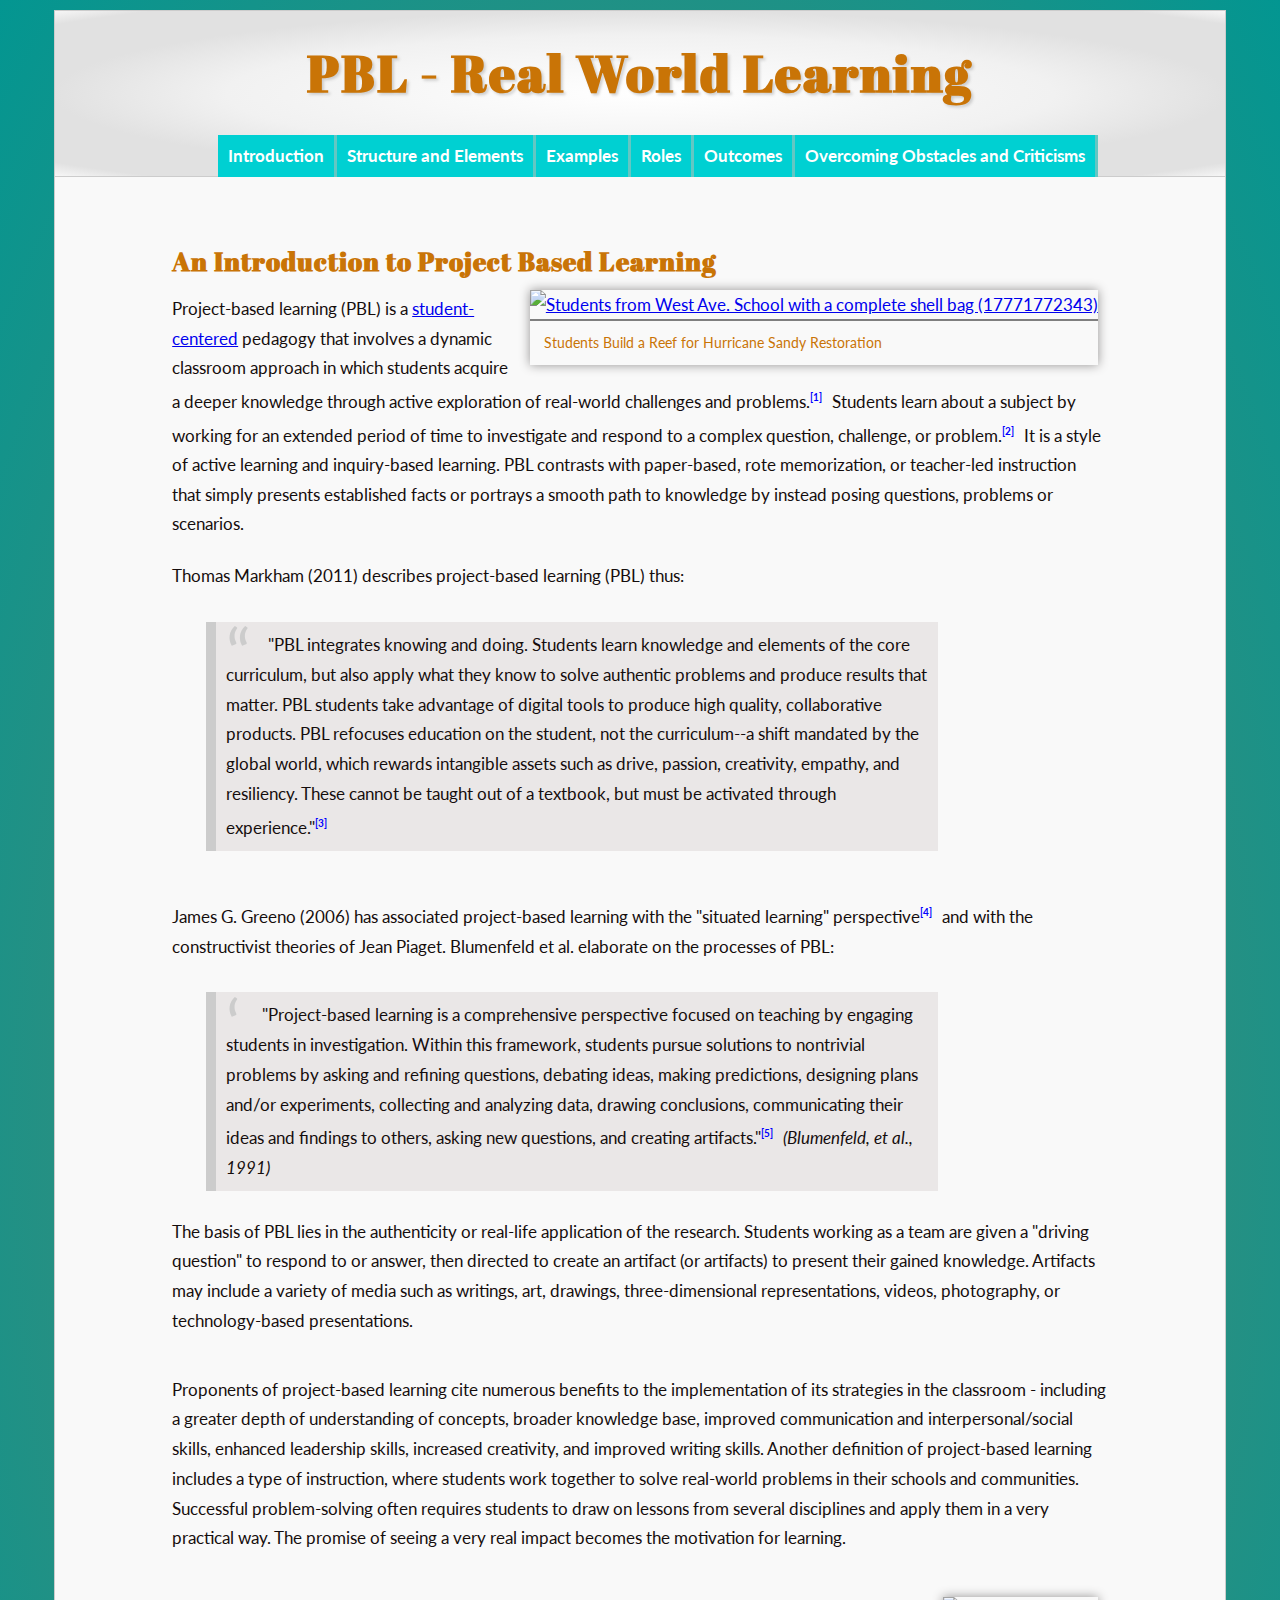
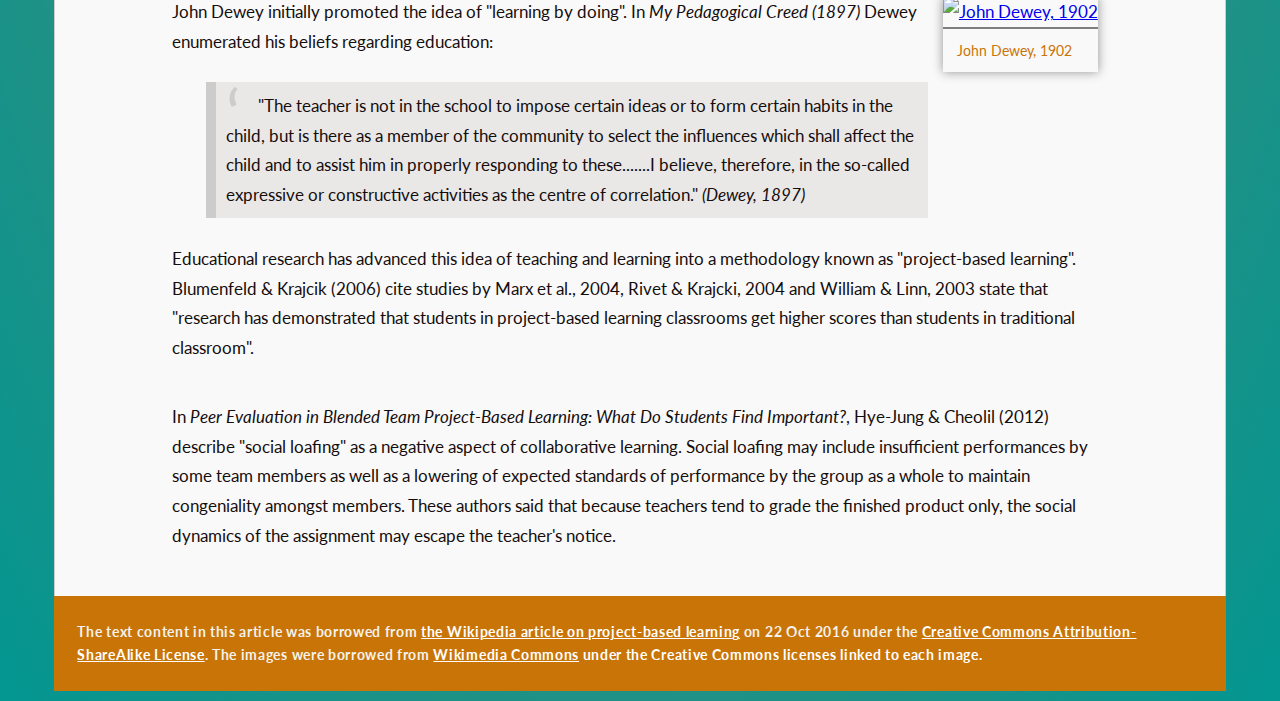
==== index.html @ 7be60089 "Update index.html" ====
<!DOCTYPE html>
<html>
	<head>
		<meta http-equiv="Content-Type" content="text/html; charset=utf-8" />
		<link rel="stylesheet" type="text/css" href="https://havidlearner.github.io/pbl-learning/theme.css">
		<meta name="viewport" content="width=device-width, initial-scale=1">
		<title>PBL - Real World Learning</title>
	</head>
	<body>
	<main>
	<header>
		<h1>PBL - Real World Learning</h1>
		<nav role="navigation">
			<ul>
				<li><a href="https://havidlearner.github.io/pbl-learning/index.html">Introduction</a></li>
				<li><a href="https://havidlearner.github.io/pbl-learning/structure-elements.html">Structure and Elements</a></li>
				<li><a href="https://havidlearner.github.io/pbl-learning/examples.html">Examples</a></li>
				<li><a href="https://havidlearner.github.io/pbl-learning/roles.html">Roles</a></li>
				<li><a href="https://havidlearner.github.io/pbl-learning/outcomes.html">Outcomes</a></li>
				<li><a href="https://havidlearner.github.io/pbl-learning/overcoming-obstacles.html">Overcoming Obstacles and Criticisms</a></li>
			</ul>
		</nav>
	</header>
	<article>
		<h2>An Introduction to Project Based Learning</h2>
		<figure>
  			<a title="By U. S. Fish and Wildlife Service - Northeast Region [CC BY 2.0 (http://creativecommons.org/licenses/by/2.0)], via Wikimedia Commons" href="https://commons.wikimedia.org/wiki/File%3AStudents_from_West_Ave._School_with_a_complete_shell_bag_(17771772343).jpg">
			<img width="500" alt="Students from West Ave. School with a complete shell bag (17771772343)" src="https://upload.wikimedia.org/wikipedia/commons/thumb/f/f6/Students_from_West_Ave._School_with_a_complete_shell_bag_%2817771772343%29.jpg/512px-Students_from_West_Ave._School_with_a_complete_shell_bag_%2817771772343%29.jpg"/></a>
  			<figcaption>Students Build a Reef for Hurricane Sandy Restoration</figcaption>
			</figure>
		<p>Project-based learning (PBL) is a <a href="https://en.wikipedia.org/wiki/Student-centred_learning" target=_blank>
			student-centered</a> pedagogy that involves a dynamic classroom approach in which students
		 acquire a deeper knowledge through active exploration of real-world challenges and problems.<sup>[1] </sup><span class="footnote">
			Project-Based Learning, Edutopia, March 14, 2016. Retrieved 2016-03-15</span>  Students learn about a 
		 subject by working for an extended period of time to investigate and respond to a complex question, challenge, or problem.<sup>[2] </sup>
			<span class="footnote"> What is PBL? Buck Institute for Education. Retrieved 2016-03-15</span>
		  It is a style of active learning and inquiry-based learning. PBL contrasts with paper-based, rote memorization, or 
		  teacher-led instruction that simply presents established facts or portrays a smooth path to knowledge by instead 
		  posing questions, problems or scenarios.</p>

		<p>Thomas Markham (2011) describes project-based learning (PBL) thus: <blockquote>"PBL integrates knowing and doing. 
			Students learn knowledge and elements of the core curriculum, but also apply what they know to solve authentic 
			problems and produce results that matter. PBL students take advantage of digital tools to produce high quality, 
			collaborative products. PBL refocuses education on the student, not the curriculum--a shift mandated by the global 
			world, which rewards intangible assets such as drive, passion, creativity, empathy, and resiliency. 
			These cannot be taught out of a textbook, but must be activated through experience."<sup>[3] </sup>
			<span class="footnote">Markham, T. (2011). Project Based Learning. Teacher Librarian, 39(2), 38-42.</span></blockquote></p>
			
		<p>James G. Greeno (2006) has associated project-based learning with the "situated learning" perspective<sup>[4] </sup>
			<span class="footnote">Greeno, J. G. (2006). Learning in activity. In R. K. Sawyer (Ed.), The Cambridge handbook 
			of the learning sciences (pp. 79-96). New York: Cambridge University Press.</span> and with the 
			constructivist theories of Jean Piaget. Blumenfeld et al. elaborate on the processes of PBL: <blockquote>
			"Project-based learning is a comprehensive perspective focused on teaching by engaging students in investigation. 
			Within this framework, students pursue solutions to nontrivial problems by asking and refining questions, debating 
			ideas, making predictions, designing plans and/or experiments, collecting and analyzing data, drawing conclusions, 
			communicating their ideas and findings to others, asking new questions, and creating artifacts."<sup>[5] </sup>
			<span class="footnote"> Blumenfeld et al 1991, EDUCATIONAL PSYCHOLOGIST, 26(3&amp;4) 369-398 "Motivating Project-Based 
			Learning: Sustaining the Doing, Supporting the Learning." Phyllis C. Blumenfeld, Elliot Soloway, Ronald W. Marx, 
			Joseph S. Krajcik, Mark Guzdial, and Annemarie Palincsar.</span>  
			<cite>(Blumenfeld, et al., 1991)</cite></blockquote>  The basis of PBL lies in the authenticity or real-life application 
			of the research. Students working as a team are given a "driving question" to respond to or answer, then directed 
			to create an artifact (or artifacts) to present their gained knowledge. Artifacts may include a variety of media 
			such as writings, art, drawings, three-dimensional representations, videos, photography, or technology-based 
			presentations.</p>

		<p>Proponents of project-based learning cite numerous benefits to the implementation of its strategies in the classroom - 
			including a greater depth of understanding of concepts, broader knowledge base, improved communication and 
			interpersonal/social skills, enhanced leadership skills, increased creativity, and improved writing skills. 
			Another definition of project-based learning includes a type of instruction, where students work together to solve 
			real-world problems in their schools and communities. Successful problem-solving often requires students to draw on 
			lessons from several disciplines and apply them in a very practical way. The promise of seeing a very real impact 
			becomes the motivation for learning.</p>

		<p><figure>
  			<a title="Eva Watson-Schütze [Public domain], via Wikimedia Commons" 
			   href="https://commons.wikimedia.org/wiki/File%3AJohn_Dewey_in_1902.jpg">
			<img width="150px" alt="John Dewey, 1902" src="https://upload.wikimedia.org/wikipedia/commons/thumb/9/91/John_Dewey_in_1902.jpg/256px-John_Dewey_in_1902.jpg"
			      /></a>
  			<figcaption>John Dewey, 1902</figcaption>
			</figure>
			John Dewey initially promoted the idea of "learning by doing". In <cite>My Pedagogical Creed (1897)</cite> Dewey enumerated his 
			beliefs regarding education: <blockquote>"The teacher is not in the school to impose certain ideas or to form 
			certain habits in the child, but is there as a member of the community to select the influences which shall 
			affect the child and to assist him in properly responding to these.......I believe, therefore, in the 
			so-called expressive or constructive activities as the centre of correlation." <cite>(Dewey, 1897)</cite></blockquote>
			Educational research has advanced this idea of teaching and learning into a methodology known as 
			"project-based learning". Blumenfeld &amp; Krajcik (2006) cite studies by Marx et al., 2004, Rivet &amp; Krajcki, 2004 
			and William &amp; Linn, 2003 state that "research has demonstrated that students in project-based learning classrooms get 
			higher scores than students in traditional classroom".</p>

		<p>In <cite>Peer Evaluation in Blended Team Project-Based Learning: What Do Students Find Important?</cite>, 
			Hye-Jung &amp; Cheolil (2012) describe "social loafing" as a negative aspect of collaborative learning. 
			Social loafing may include insufficient performances by some team members as well as a lowering of expected 
			standards of performance by the group as a whole to maintain congeniality amongst members. These authors said that 
			because teachers tend to grade the finished product only, the social dynamics of the assignment may escape the 
			teacher's notice.</p>
	</article>
	<footer><p>The text content in this article was borrowed from <a href="https://en.wikipedia.org/wiki/Project-based_learning"> 
		the Wikipedia article on project-based learning</a> on <time>22 Oct 2016</time> under the 
		<a href="https://en.wikipedia.org/wiki/Wikipedia:Text_of_Creative_Commons_Attribution-ShareAlike_3.0_Unported_License">
			Creative Commons Attribution-ShareAlike License</a>. The images were borrowed from 
		<a href="https://commons.wikimedia.org/wiki/Commons:Reusing_content_outside_Wikimedia">Wikimedia Commons<a/> under
			the Creative Commons licenses linked to each image.</p></footer>
	</main>
	</body>
</html>
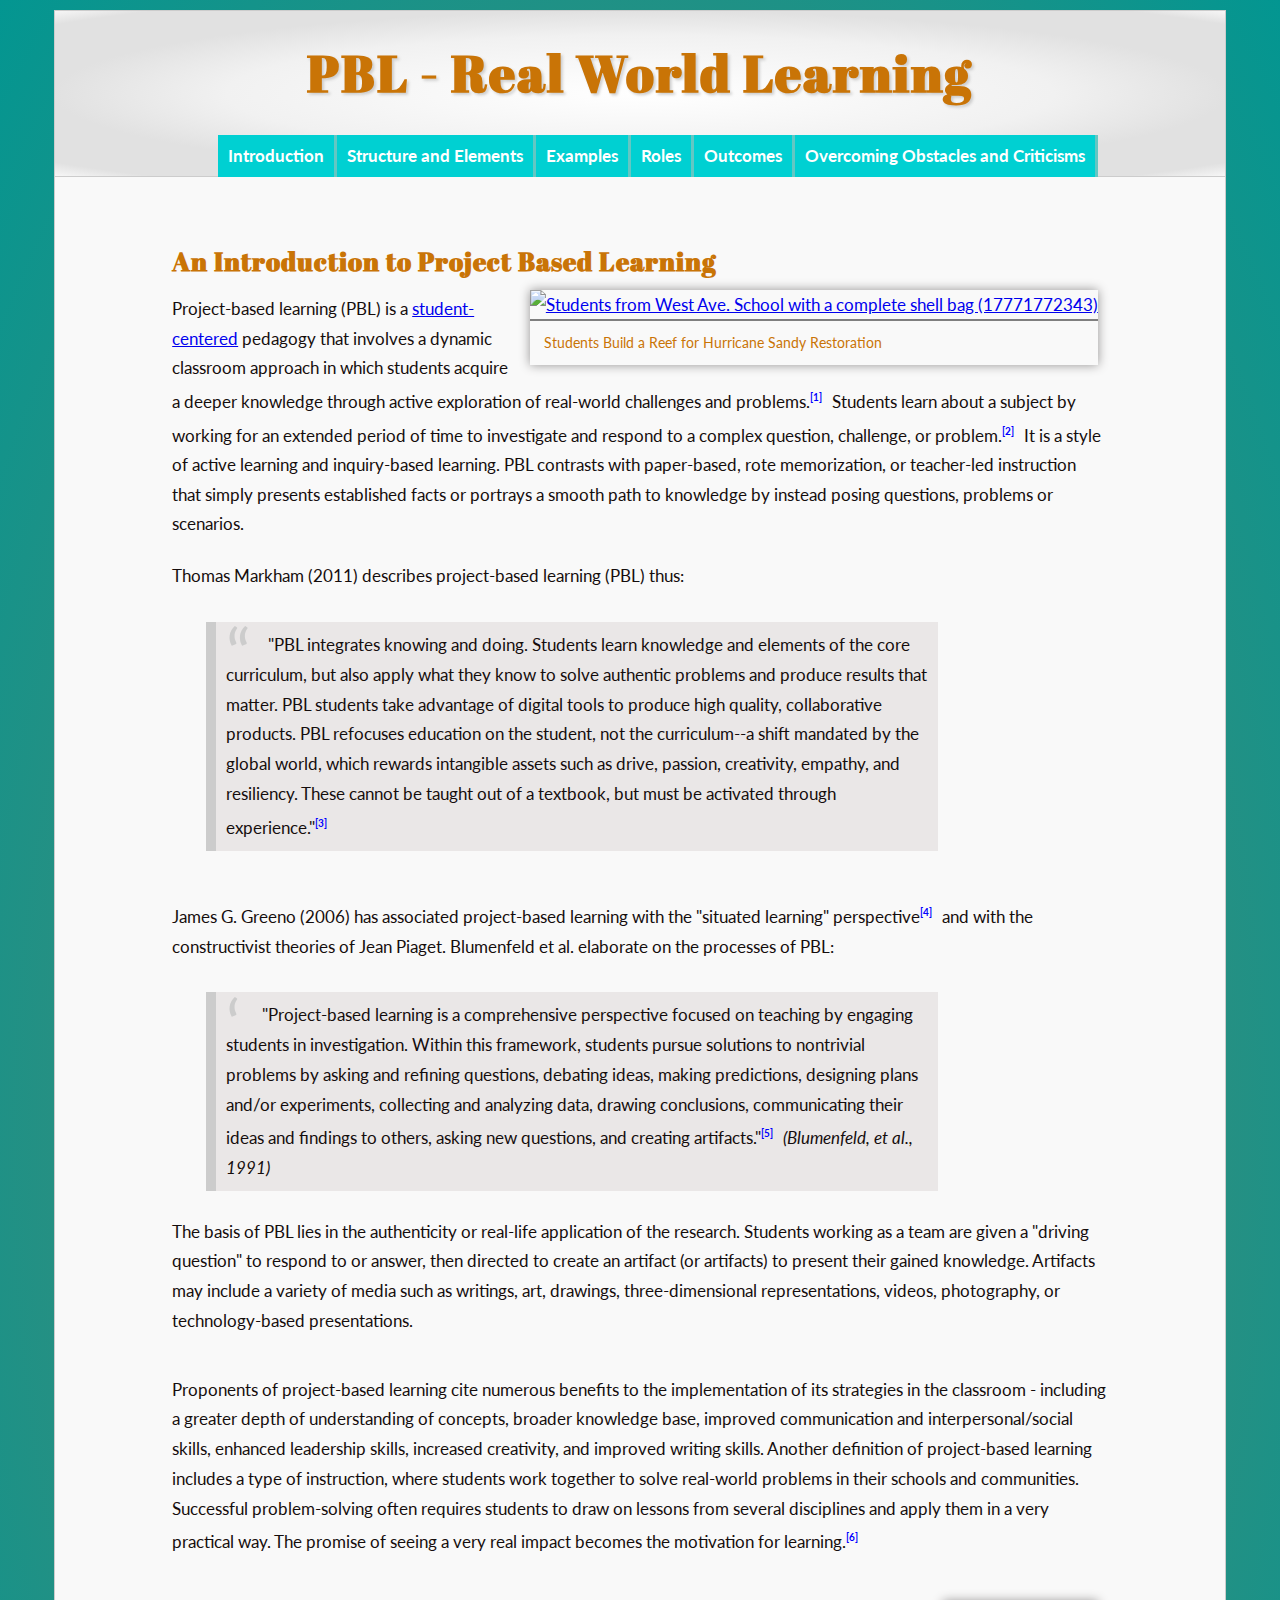
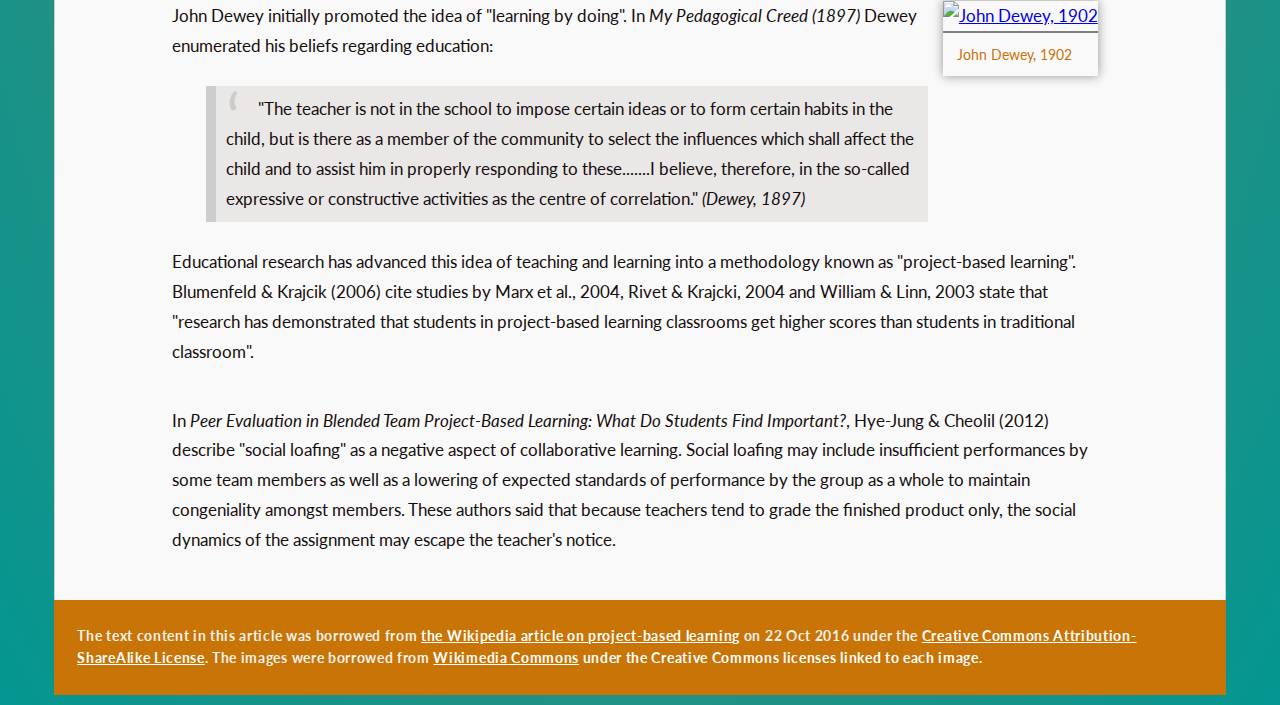
==== commit 834132c3: "Update index.html" ====
--- a/index.html
+++ b/index.html
@@ -69,7 +69,8 @@
 			Another definition of project-based learning includes a type of instruction, where students work together to solve 
 			real-world problems in their schools and communities. Successful problem-solving often requires students to draw on 
 			lessons from several disciplines and apply them in a very practical way. The promise of seeing a very real impact 
-			becomes the motivation for learning.</p>
+			becomes the motivation for learning.<sup>[6] </sup>
+			<span class="footnote"> "Education World"</span>  </p>
 
 		<p><figure>
   			<a title="Eva Watson-Schütze [Public domain], via Wikimedia Commons" 
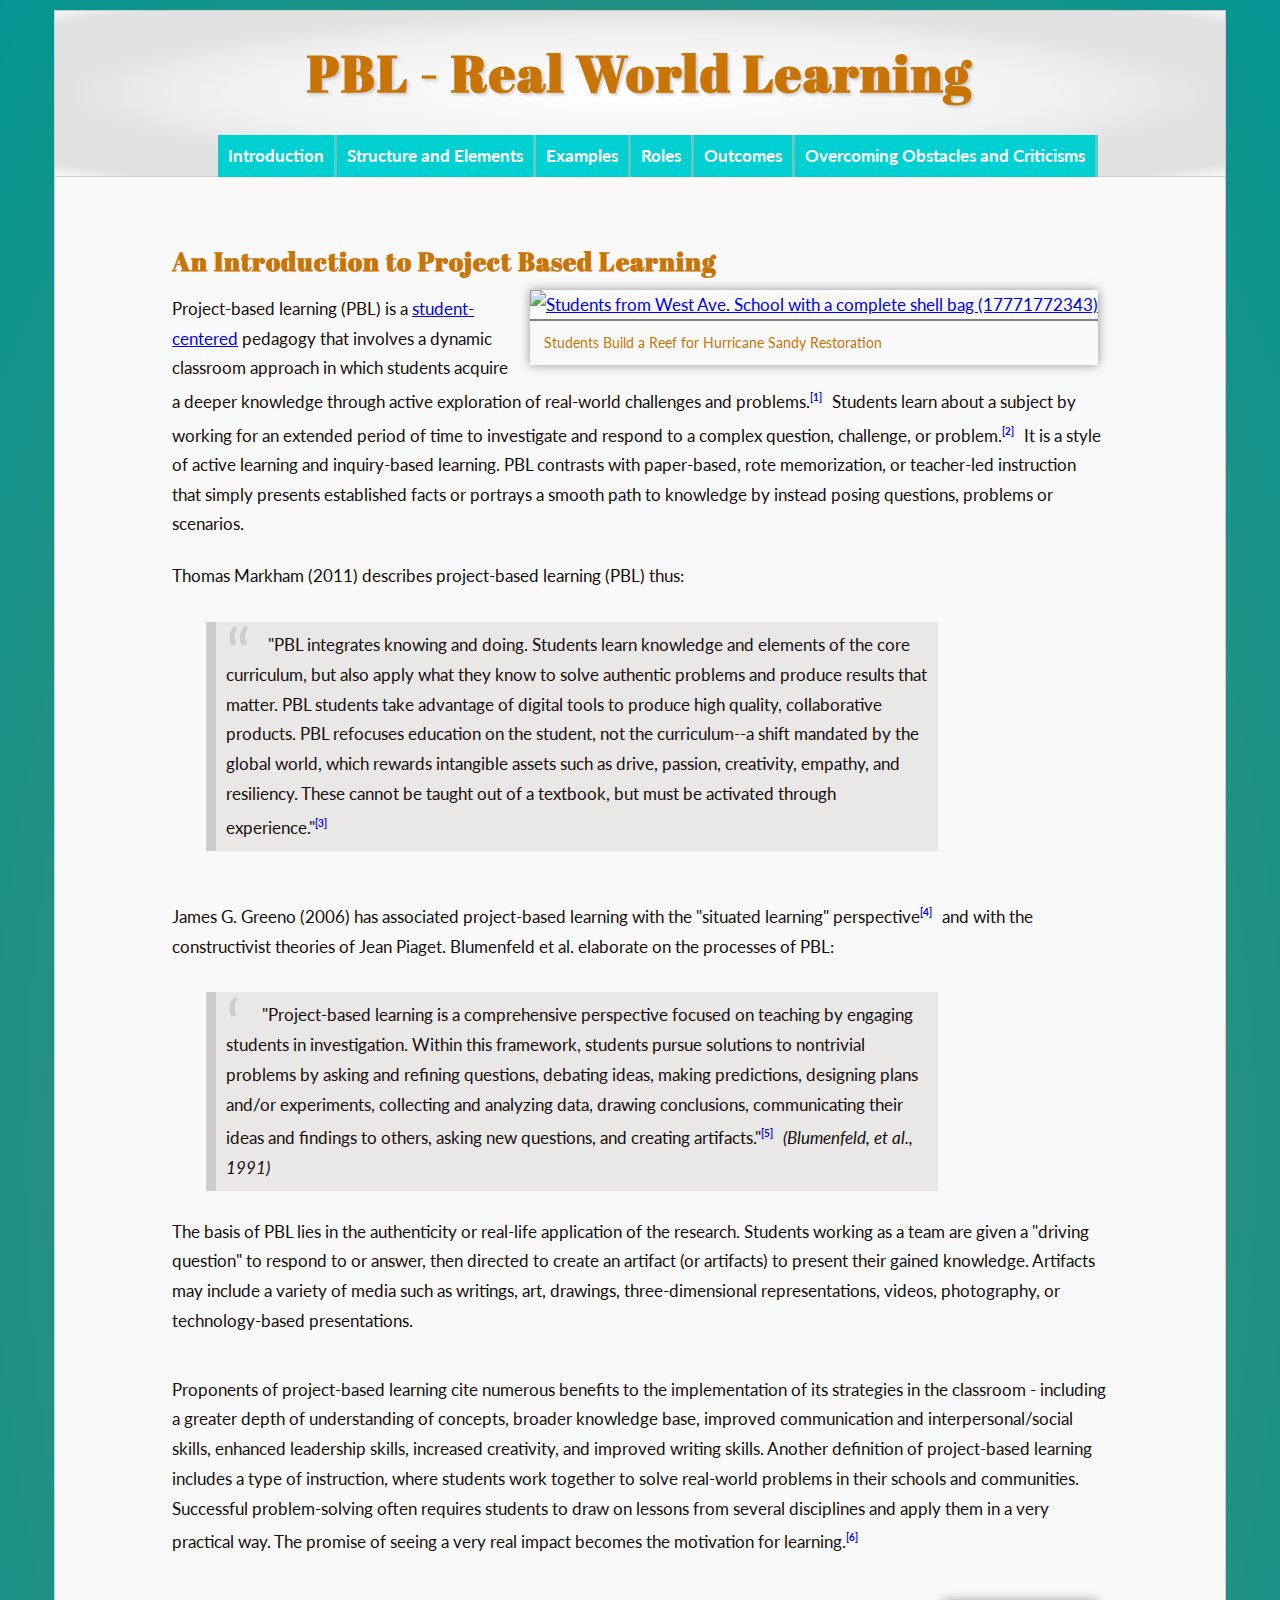
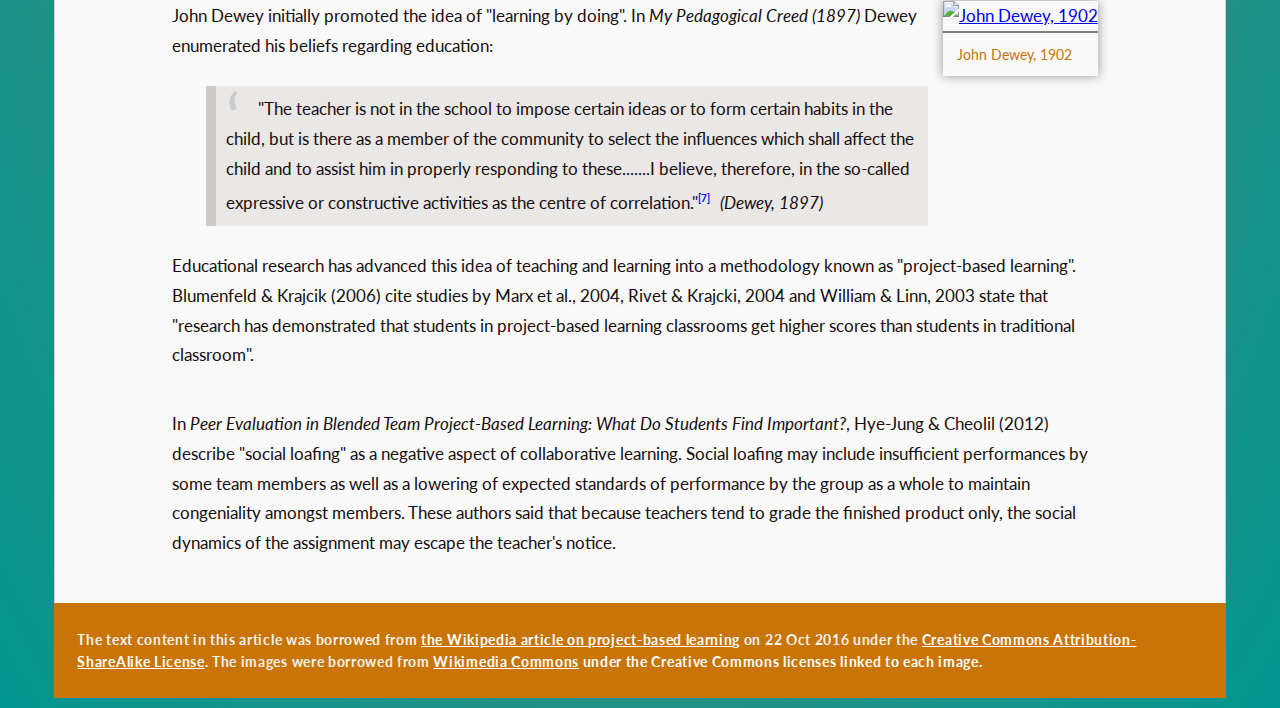
==== commit 0f850c60: "Update index.html" ====
--- a/index.html
+++ b/index.html
@@ -83,7 +83,8 @@
 			beliefs regarding education: <blockquote>"The teacher is not in the school to impose certain ideas or to form 
 			certain habits in the child, but is there as a member of the community to select the influences which shall 
 			affect the child and to assist him in properly responding to these.......I believe, therefore, in the 
-			so-called expressive or constructive activities as the centre of correlation." <cite>(Dewey, 1897)</cite></blockquote>
+			so-called expressive or constructive activities as the centre of correlation."<sup>[7] </sup>
+			<span class="footnote">John Dewey, Education and Experience, 1938/1997. New York. Touchstone.</span> <cite>(Dewey, 1897)</cite></blockquote>
 			Educational research has advanced this idea of teaching and learning into a methodology known as 
 			"project-based learning". Blumenfeld &amp; Krajcik (2006) cite studies by Marx et al., 2004, Rivet &amp; Krajcki, 2004 
 			and William &amp; Linn, 2003 state that "research has demonstrated that students in project-based learning classrooms get 
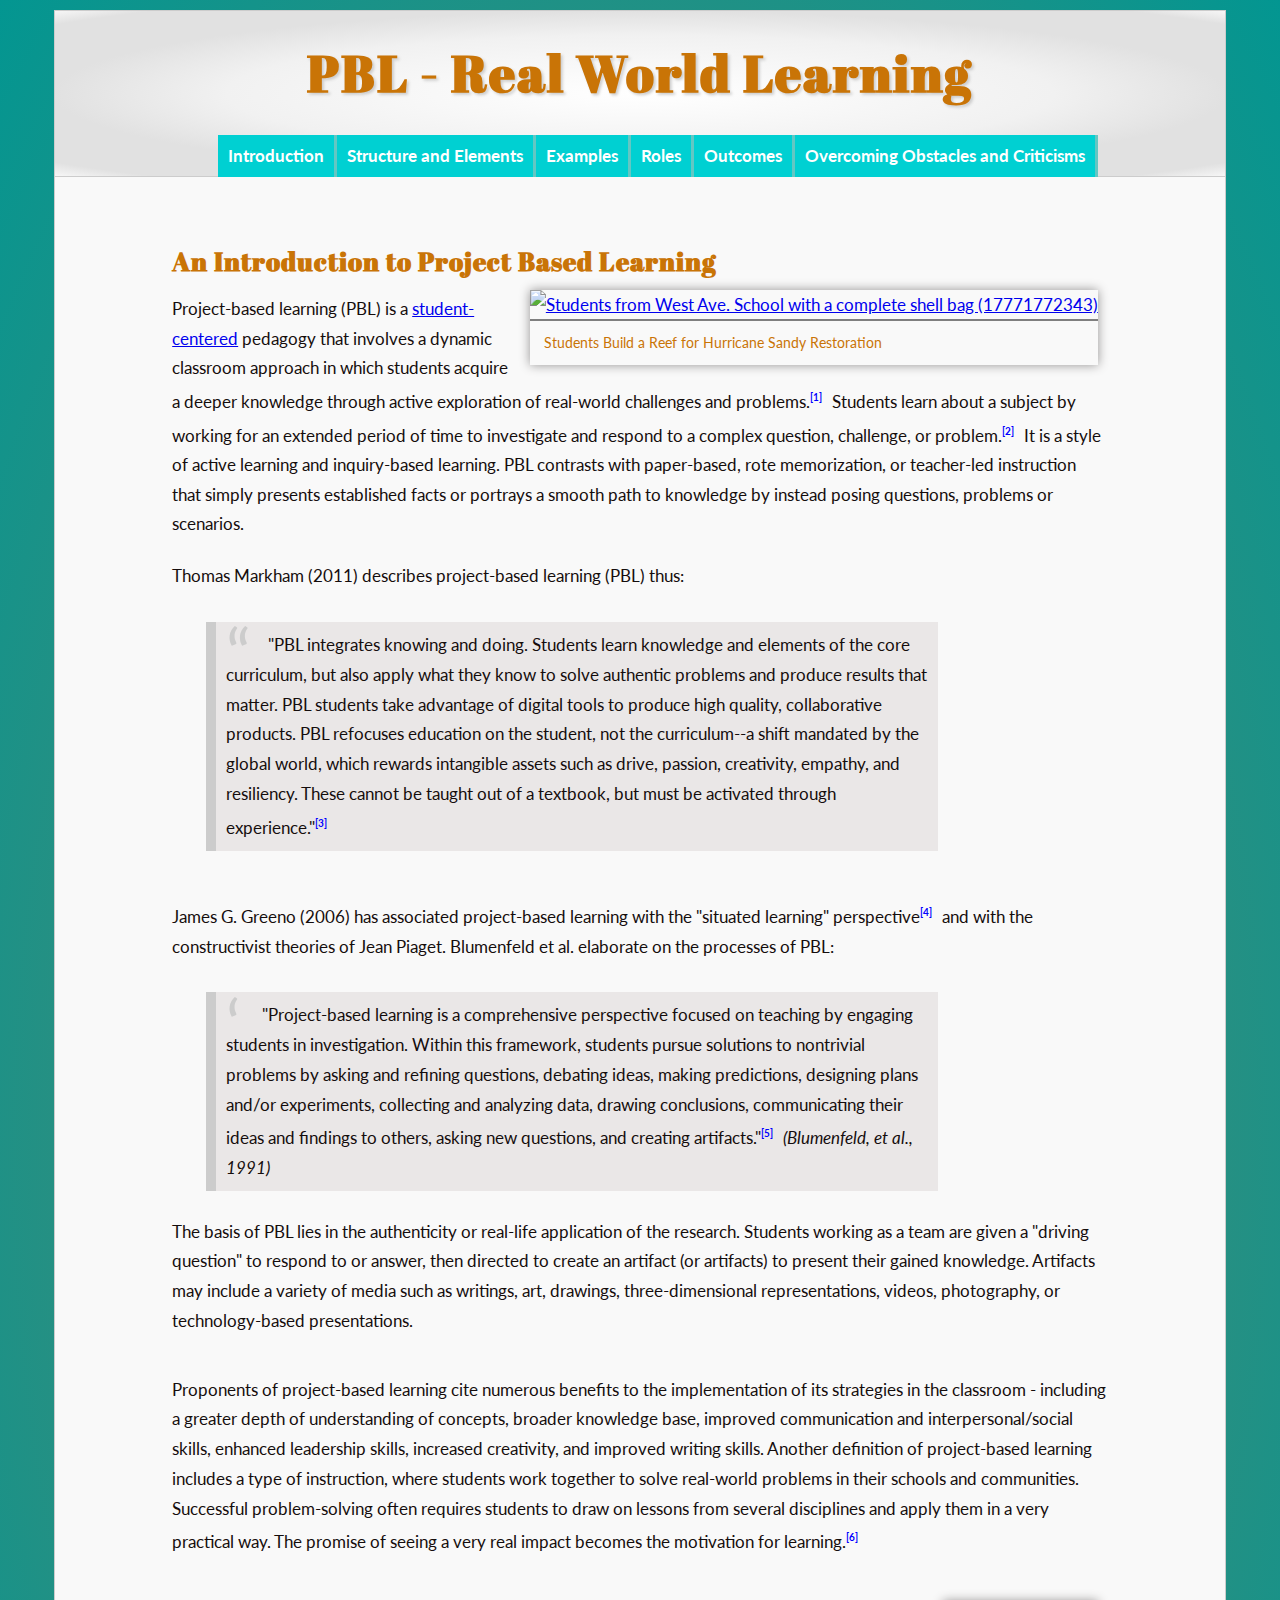
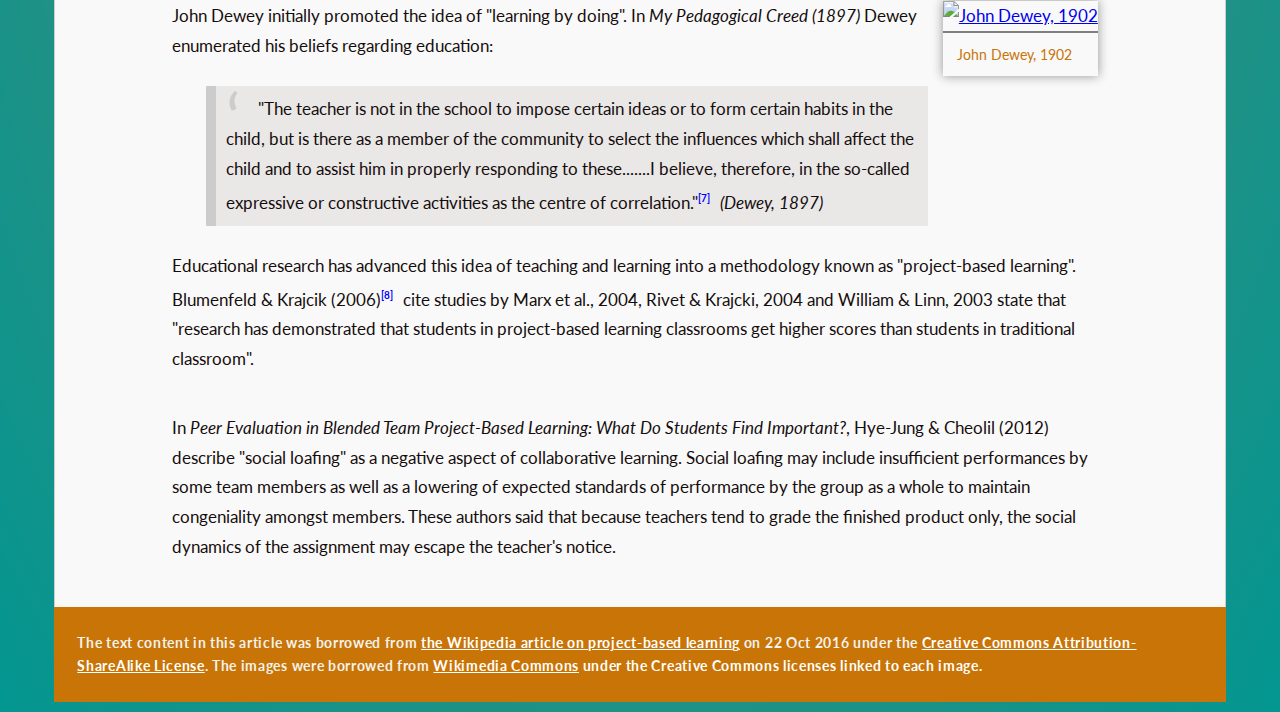
==== commit 837036ce: "Update index.html" ====
--- a/index.html
+++ b/index.html
@@ -86,7 +86,9 @@
 			so-called expressive or constructive activities as the centre of correlation."<sup>[7] </sup>
 			<span class="footnote">John Dewey, Education and Experience, 1938/1997. New York. Touchstone.</span> <cite>(Dewey, 1897)</cite></blockquote>
 			Educational research has advanced this idea of teaching and learning into a methodology known as 
-			"project-based learning". Blumenfeld &amp; Krajcik (2006) cite studies by Marx et al., 2004, Rivet &amp; Krajcki, 2004 
+			"project-based learning". Blumenfeld &amp; Krajcik (2006)<sup>[8] </sup>
+			<span class="footnote">JSawyer, R. K. (2006) The Cambridge Handbook of the Learning Sciences. 
+			New York: Cambridge University Press.</span> cite studies by Marx et al., 2004, Rivet &amp; Krajcki, 2004 
 			and William &amp; Linn, 2003 state that "research has demonstrated that students in project-based learning classrooms get 
 			higher scores than students in traditional classroom".</p>
 
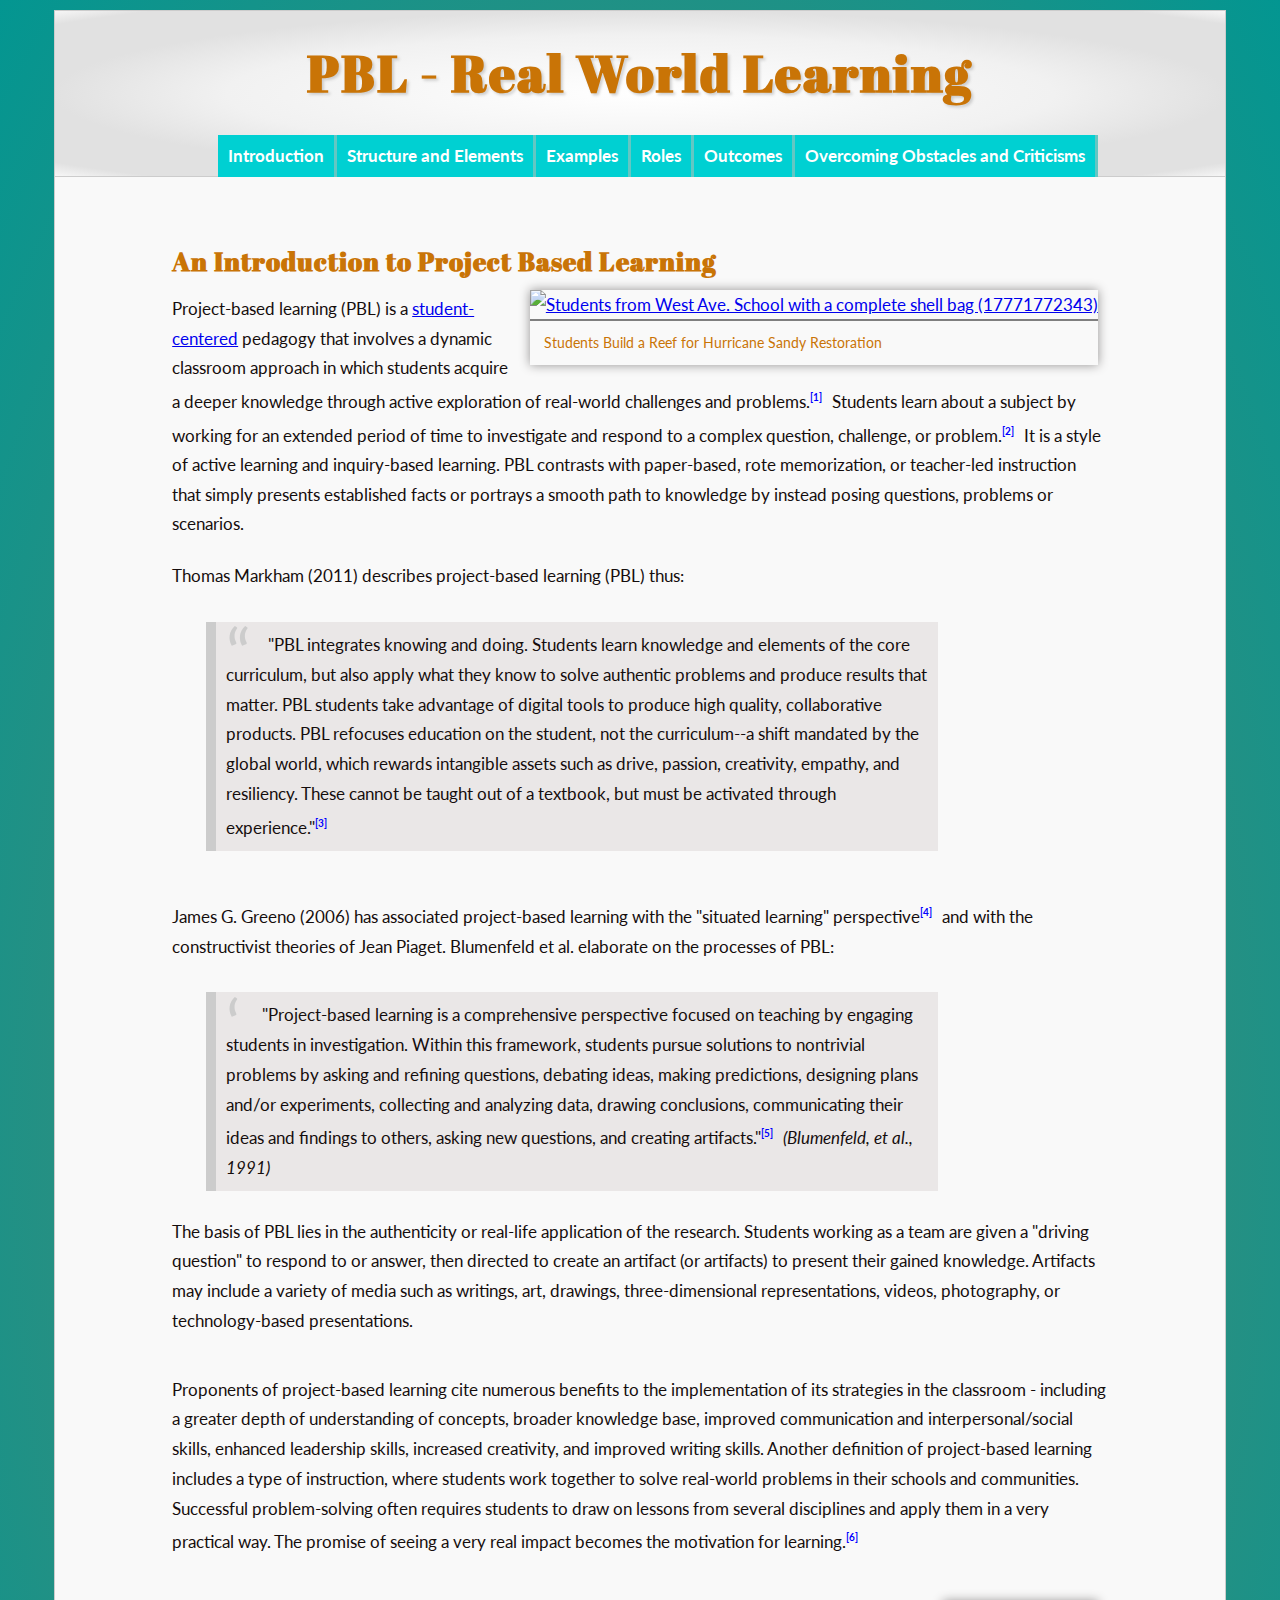
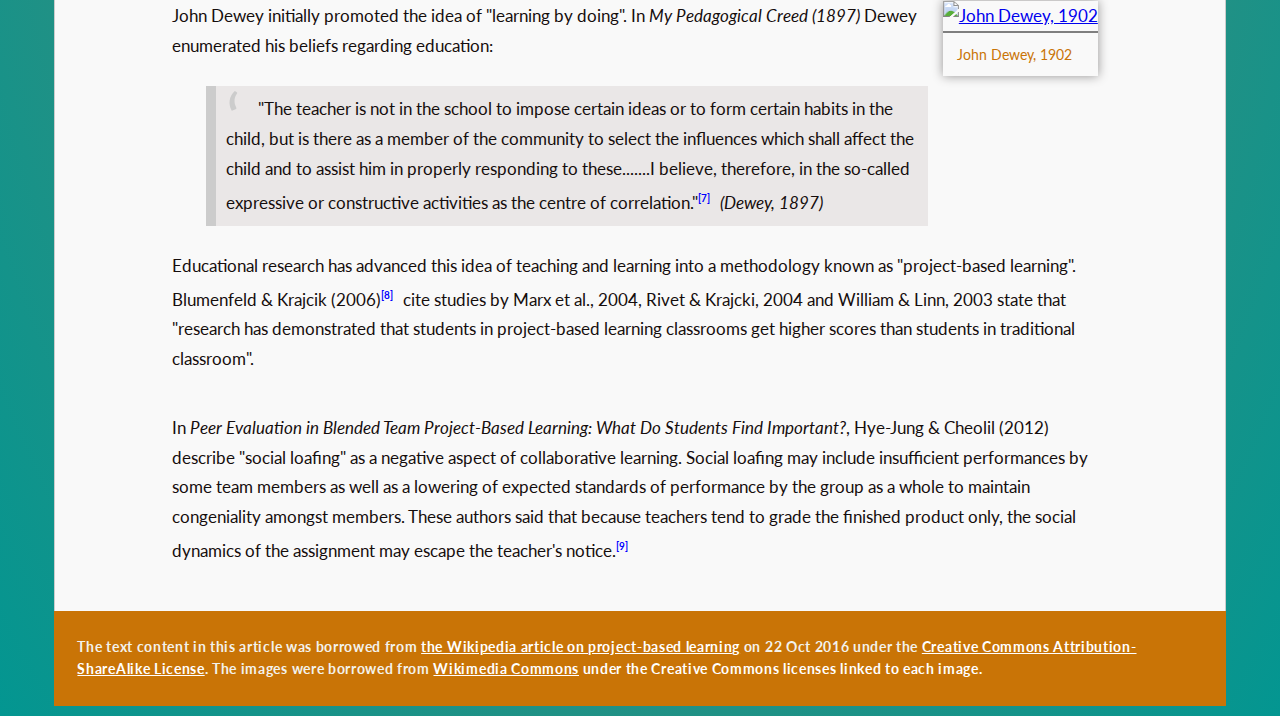
==== commit 52ef4dca: "Update index.html" ====
--- a/index.html
+++ b/index.html
@@ -97,7 +97,9 @@
 			Social loafing may include insufficient performances by some team members as well as a lowering of expected 
 			standards of performance by the group as a whole to maintain congeniality amongst members. These authors said that 
 			because teachers tend to grade the finished product only, the social dynamics of the assignment may escape the 
-			teacher's notice.</p>
+			teacher's notice.<sup>[9] </sup>
+			<span class="footnote">Hye-Jung Lee1, h., &amp; Cheolil Lim1, c. (2012). Peer Evaluation in Blended Team 
+			Project-Based Learning: What Do Students Find Important?. Journal Of Educational Technology & Society, 15(4), 214-224.</span></p>
 	</article>
 	<footer><p>The text content in this article was borrowed from <a href="https://en.wikipedia.org/wiki/Project-based_learning"> 
 		the Wikipedia article on project-based learning</a> on <time>22 Oct 2016</time> under the 
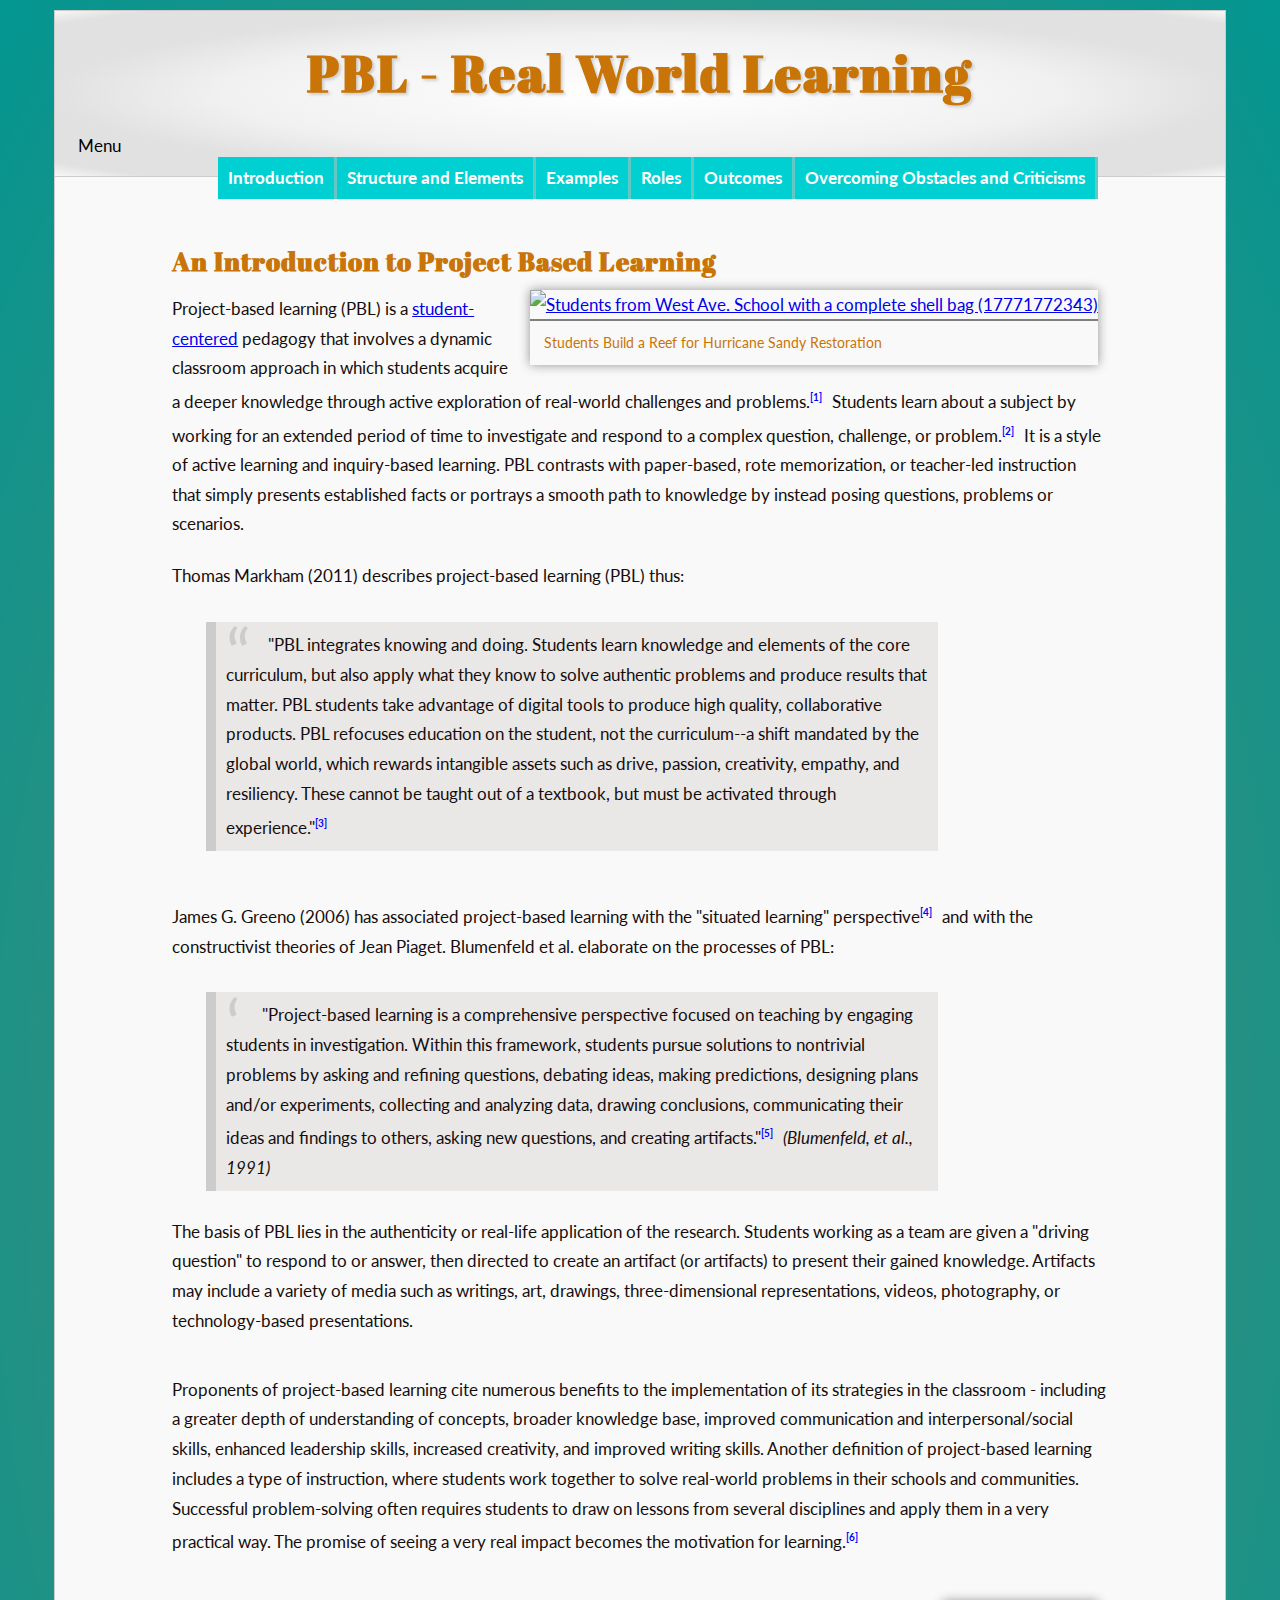
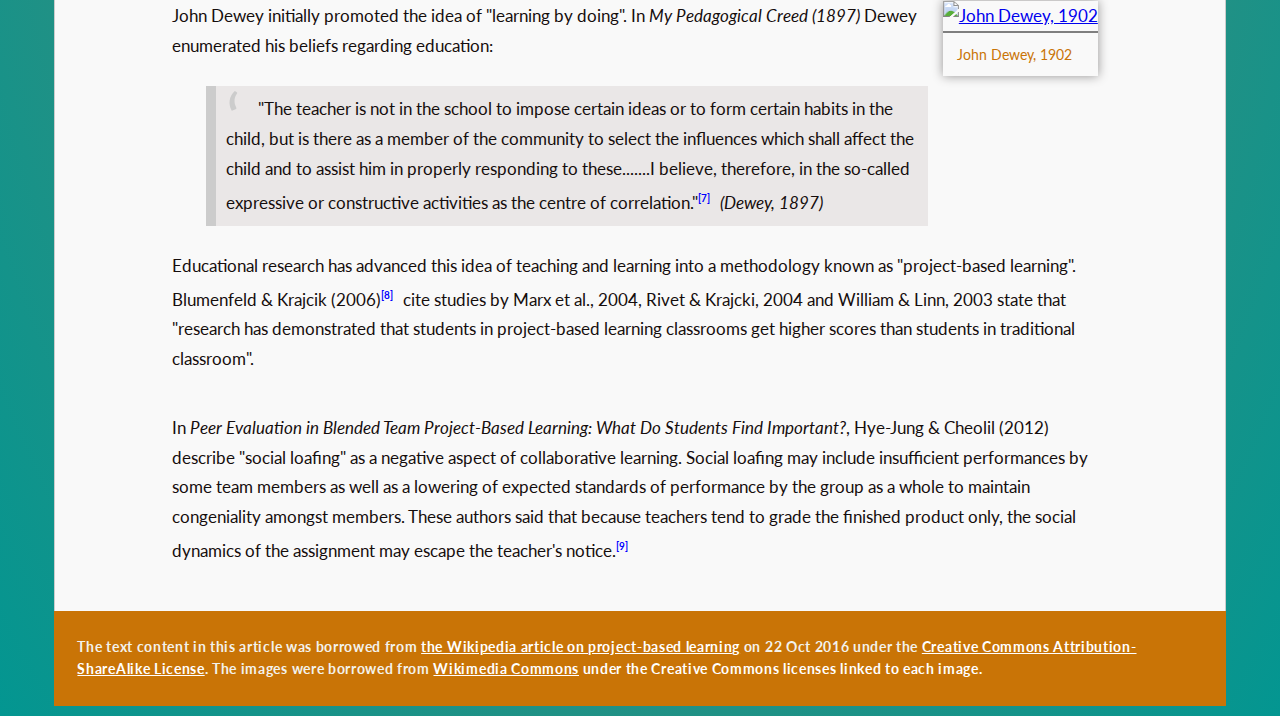
==== commit 440fa45b: "Update index.html" ====
--- a/index.html
+++ b/index.html
@@ -10,7 +10,8 @@
 	<main>
 	<header>
 		<h1>PBL - Real World Learning</h1>
-		<nav role="navigation">
+		<a id="nav-jump">Menu</a>
+		<nav role="navigation" id="menu">
 			<ul>
 				<li><a href="https://havidlearner.github.io/pbl-learning/index.html">Introduction</a></li>
 				<li><a href="https://havidlearner.github.io/pbl-learning/structure-elements.html">Structure and Elements</a></li>
@@ -19,6 +20,7 @@
 				<li><a href="https://havidlearner.github.io/pbl-learning/outcomes.html">Outcomes</a></li>
 				<li><a href="https://havidlearner.github.io/pbl-learning/overcoming-obstacles.html">Overcoming Obstacles and Criticisms</a></li>
 			</ul>
+			<a id="menu-close"></a>	
 		</nav>
 	</header>
 	<article>
@@ -99,7 +101,7 @@
 			because teachers tend to grade the finished product only, the social dynamics of the assignment may escape the 
 			teacher's notice.<sup>[9] </sup>
 			<span class="footnote">Hye-Jung Lee1, h., &amp; Cheolil Lim1, c. (2012). Peer Evaluation in Blended Team 
-			Project-Based Learning: What Do Students Find Important?. Journal Of Educational Technology & Society, 15(4), 214-224.</span></p>
+			Project-Based Learning: What Do Students Find Important?. Journal Of Educational Technology &amp; Society, 15(4), 214-224.</span></p>
 	</article>
 	<footer><p>The text content in this article was borrowed from <a href="https://en.wikipedia.org/wiki/Project-based_learning"> 
 		the Wikipedia article on project-based learning</a> on <time>22 Oct 2016</time> under the 
@@ -108,6 +110,7 @@
 		<a href="https://commons.wikimedia.org/wiki/Commons:Reusing_content_outside_Wikimedia">Wikimedia Commons<a/> under
 			the Creative Commons licenses linked to each image.</p></footer>
 	</main>
+<script src="js/main.js" async></script>
 	</body>
 </html>
 
